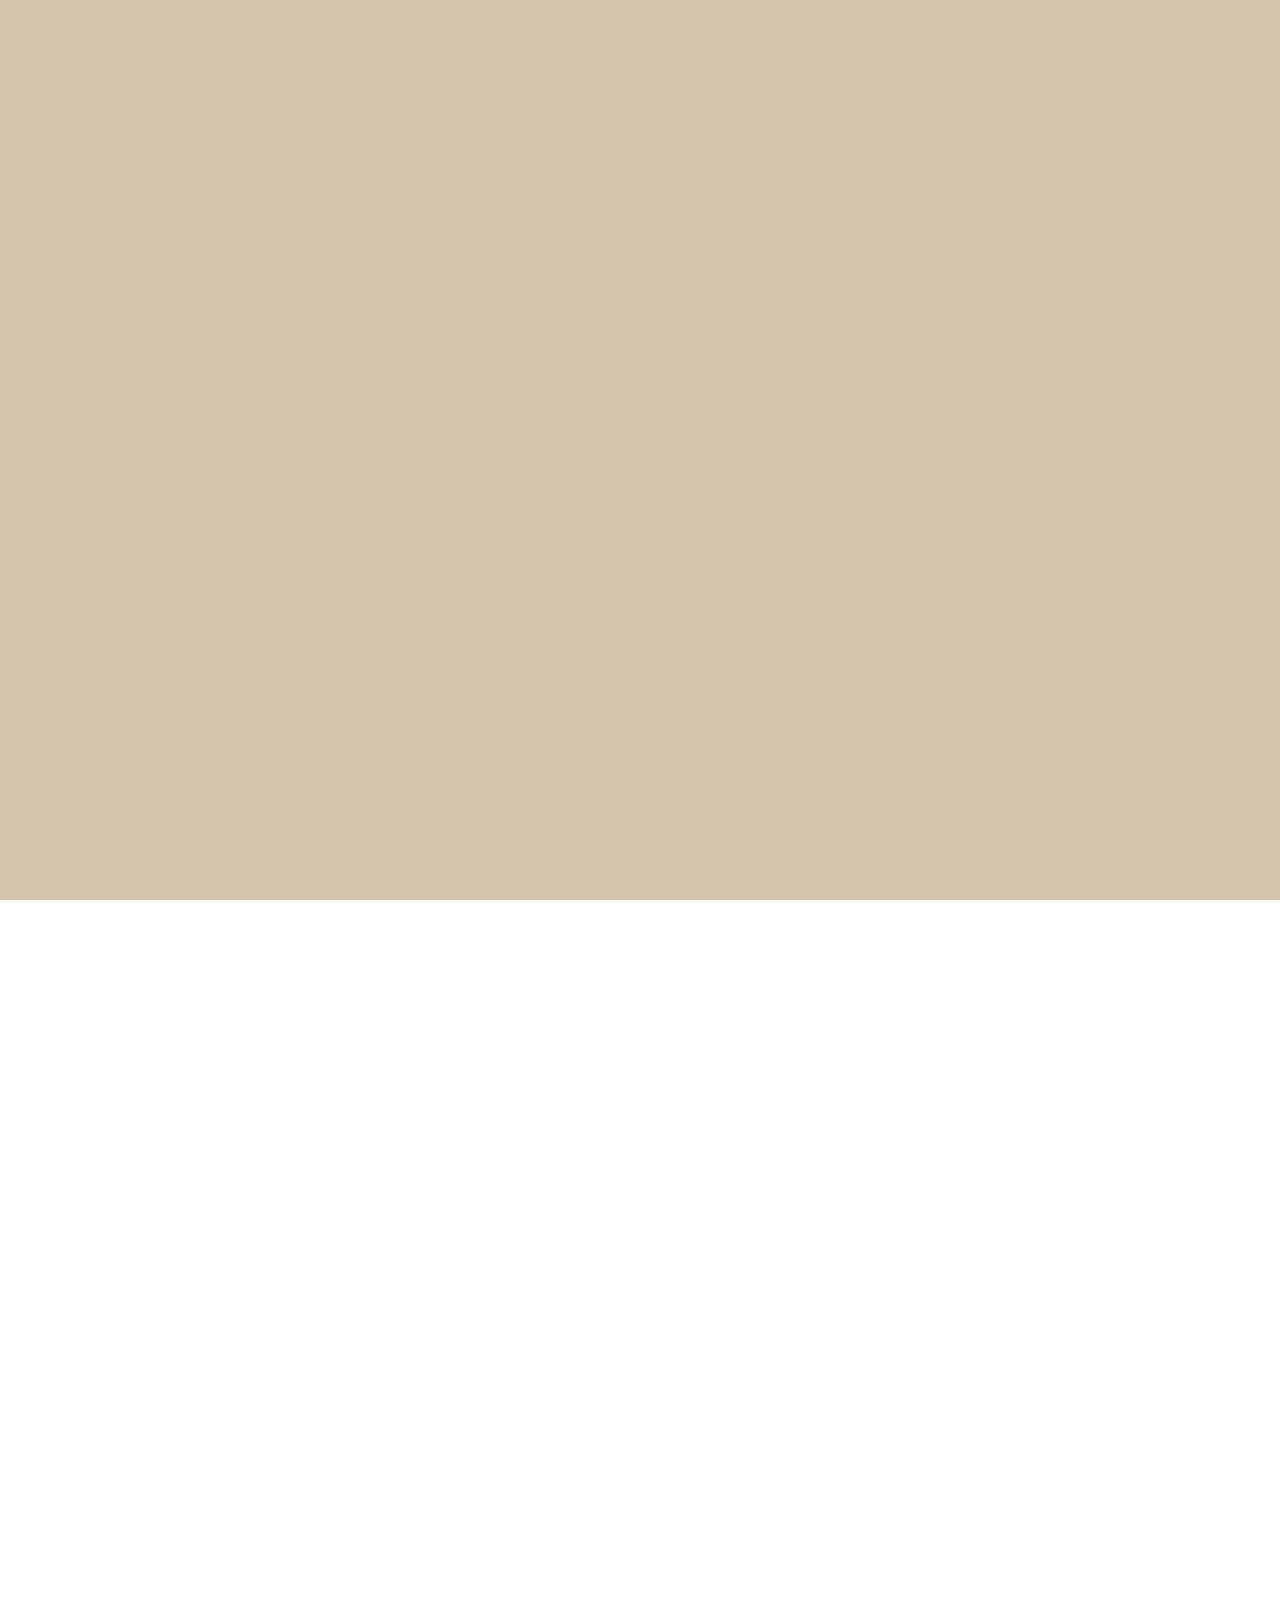
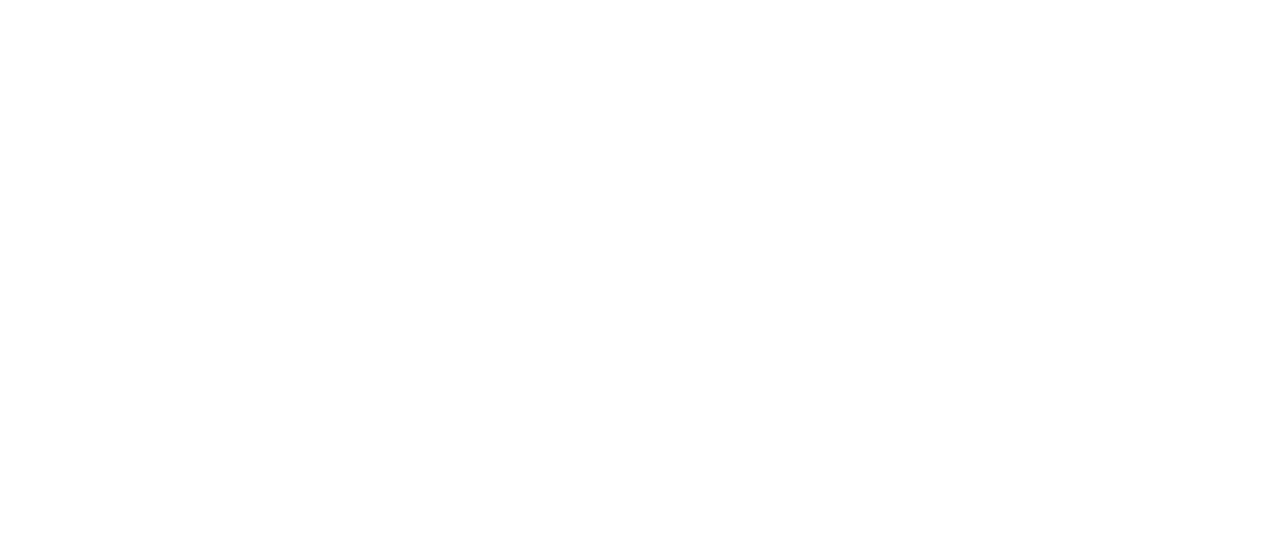
==== index.html @ 4a94f2ae "updated about section" ====
<!DOCTYPE html>
<html lang="en">
  <link rel="preconnect" href="https://fonts.googleapis.com" />
  <link rel="preconnect" href="https://fonts.gstatic.com" crossorigin />
  <link
    href="https://fonts.googleapis.com/css2?family=Open+Sans:wght@400;600&display=swap"
    rel="stylesheet"
  />
  <link rel="preconnect" href="https://fonts.gstatic.com" crossorigin />
  <link
    href="https://fonts.googleapis.com/css2?family=Satisfy&display=swap"
    rel="stylesheet"
  />
  <link rel="stylesheet" href="index.css" />

  <head>
    <meta charset="UTF-8" />
    <meta name="viewport" content="width=device-width, initial-scale=1.0" />
  </head>
  <body>
    <div class="img"></div>
    <div class="load-container">
      <div class="anim-bloc">
        <div class="images-container">
          <div class="img-flip flip-img2"></div>
          <div class="img-flip flip-img1"></div>
          <div class="flip f2"></div>
        </div>
        <!-- <div class="bloc-txt">
                <h2>Gaston</h2>
              </div> -->
      </div>
    </div>

    <div class="img"></div>

    <nav>
      <button
        type="button"
        class="icons"
        onclick="window.location.href='https://github.com/gastonirby';"
      >
        <ion-icon name="logo-github"> </ion-icon>
      </button>

      <button
        type="button"
        class="icons"
        onclick="window.location.href='https://www.linkedin.com/in/gastonirby/';"
      >
        <ion-icon name="logo-linkedin">
          <a href="https://www.linkedin.com/in/gastonirby/"></a>
        </ion-icon>
      </button>

      <button
        onclick="window.location.href='contact.html';"
        type="button"
        class="icons"
      >
        <ion-icon name="call"> </ion-icon>
      </button>

      <button
        onclick="window.location.href='contact.html';"
        type="button"
        class="icons"
      >
        <ion-icon name="mail">
          <a href=""></a>
        </ion-icon>
      </button>
    </nav>

    <div class="content">
      <header>
        <div class="name">
          <h1>Gaston</h1>
        </div>
      </header>

      <div class="main">
        <section class="aboutme">
          <div class="aboutTrigger"></div>
          <p>
            Hi, welcome to my page!
            <br>
            <br>
            I am a Software Engineer with a passion for beautiful, seemless designs. I bring life to websites by adding simple movement and intuitive layouts. 
            <br>
            <br>
            Let's work together!
          </p>
        </section>

        <section class="projects">

          <div class="website">
            <h3 class="trigger">Exceptional Vineyards</h3>
            <div class="webContent">
              <p class="text">
                An elegant example of adding animation to a page that intrigues a user in a way that encourages continued interaction.
              </p>
              <a
                class="img1"
                href="https://gastonirby.github.io/thewinery/"
              ></a>
            </div>
          </div>

          <div class="website">
            <h3>The Alps</h3>
            <div class="webContent">
              <a
                class="img2"
                href="https://gastonirby.github.io/Alps/"
              ></a>
              <p class="text">
                On the Alps site, I utilized software that creates intrigue.
              </p>
            </div>
          </div>

          <!-- <div class="website">
            <h3>Your Mother.</h3>
            <div class="webContent">
              <p class="text">
                Exceptional Vineyards is an example of different ways GreenSock
                animations can be utilized. This is going to say a lot more but currently blah blah
              </p>
              <a
                class="img1"
                href="https://gastonirby.github.io/thewinery/"
              ></a>
            </div>
          </div> -->
        </section>
      </div>

      <script
        type="module"
        src="https://unpkg.com/ionicons@5.5.2/dist/ionicons/ionicons.esm.js"
      ></script>
      <script
        nomodule
        src="https://unpkg.com/ionicons@5.5.2/dist/ionicons/ionicons.js"
      ></script>
    </div>
  </body>

  <script src="https://cdnjs.cloudflare.com/ajax/libs/gsap/3.11.4/gsap.min.js"></script>
  <script src="https://cdnjs.cloudflare.com/ajax/libs/gsap/3.11.4/ScrollTrigger.min.js"></script>
  <script src="app.js"></script>
</html>
---- index.css ----
html, body, div, span, applet, object, iframe,
h1, h2, h3, h4, h5, h6, p, blockquote, pre,
a, abbr, acronym, address, big, cite, code,
del, dfn, em, img, ins, kbd, q, s, samp,
small, strike, strong, sub, sup, tt, var,
b, u, i, center,
dl, dt, dd, ol, ul, li,
fieldset, form, label, legend,
table, caption, tbody, tfoot, thead, tr, th, td,
article, aside, canvas, details, embed, 
figure, figcaption, footer, header, hgroup, 
menu, nav, output, ruby, section, summary,
time, mark, audio, video {
	margin: 0;
	padding: 0;
	font-size: 100%;
	font: inherit;
	vertical-align: baseline;
}
/* HTML5 display-role reset for older browsers */
article, aside, details, figcaption, figure, 
footer, header, hgroup, menu, nav, section {
	display: block;
}
a{
	text-decoration:none;
	font-family: 'Open Sans', sans-serif;
	color:#4f4f4f;}
ol, ul {
	list-style: none;
}
blockquote, q {
	quotes: none;
}
blockquote:before, blockquote:after,
q:before, q:after {
	content: '';
	content: none;
}
table {
	border-spacing: 0;
}
html{
    font-size:62.5%;
}
body { 
    font-size:1.6rem;
    line-height:1.5;
    font-family: 'Open Sans', sans-serif;
	display: flex;
	flex-direction: column;
	overscroll-behavior: none;

/* 	
	background-size: cover;
	background-repeat: no-repeat;
	background-attachment: fixed;
	background-position:top; */
}

.img {    
	background-image: url(assets/Images/Flower.jpg);
	background-position: top;
	background-repeat: no-repeat;
	background-size: cover;
	position: fixed;
	height: 100vh;
	width: 100vw;
  }

  .content {
	position: absolute;
	left: 50%; 
	margin-top: 5rem;
	transform: translateX(-50%);
	width: 95%;
  }

*{
    box-sizing: border-box;
    padding: 0;
    margin: 0;
    max-width:100%;
  /*put a border around everything to see where it stops and starts*/
    /* border:1px solid grey; */
}

/*main content*/

header {
	display: flex;
	flex-direction: column;
	align-items: center;
}

.name {
	margin-top: 15%;
	margin-bottom: 10%;
	padding: 2% 4%;
	border-radius:5px;
	background-color:rgb(213,197,174, .3);
}

h1, h2, h3 {
	letter-spacing: 3px;
	text-transform: uppercase;
	color:whitesmoke;
	border-radius: 2px;
}

h1 {
	font-size: 120px;
}

h2 {
	font-size: 4rem;
	background-color:rgb(213,197,174, .3);
	padding:0% 2%;
	border-bottom: 2px solid whitesmoke;
}

h3 {
	padding: 2% 0 0;
	font-size: 3rem;
	border-bottom: 2px solid whitesmoke;
	text-align: center;
}

p {
	text-align: center;
    color: #fff;
	border-radius:3px;
}

nav {
	z-index: 1;
	display: flex;
	align-self: flex-start;
	width: 40%;
	margin: 1%;
	margin-left: 70%;
	position: fixed;
}

.icons {
	display: flex;
	padding: 2%;
	background: none;
	font-size: 6rem;
	border: none;
	color: white;
	cursor: pointer;
}

.icons:hover {
	background-color:rgba(255, 255, 255, 0.38);
	color:rgba(213,197,174, .6);
	border-radius: 100px;
}

.main {
	z-index: 0;
}

.aboutme {
	font-size: 1.5rem;
	width:60%;
	padding: 5%;
	margin:auto;
	margin-bottom: 20%;
	background-color: rgb(213,197,174,.3);
	visibility: hidden;
}

.projects {
	display: flex;
	align-items: center;
	flex-direction: column;
	margin: auto;
	margin-bottom: 30%;
	/* justify-content: center; */
	width: 80%;
	
}

.website {
	display: flex;
	flex-direction: column;
	justify-content: center;
	align-items: center;
	margin-top: 5%;
	width: 80%;
	background-color: rgb(213,197,174,.4);
}

.webContent {
	display: flex;
	flex-direction: row;
	align-items: center;
	width: 100%;

	/* background-color: yellow; */
}

.img1, .img2, .img3 {
	background-size: cover;
	background-size: contain;
	background-repeat: no-repeat;
	width: 50%;
	height: 26vh;

	align-items: center;
	justify-content: center;
	margin: 3%;

	/* background-color: red; */
}

.text {
	width: 45%;
	margin: 2%;
	/* background-color: blue; */
}

.img1 {
	background-image: url(assets/Images/TheWinery.jpg);
}
.img2 {
	background-image: url(assets/Images/TheAlps.jpg);
}
.img3 {
	background-image: url(assets/Images/Flower.jpg);
}


/* image flip */

*,
::before,
::after {
  box-sizing: border-box;
  margin: 0;
  padding: 0;
}

body {
  font-family: Arial, Helvetica, sans-serif;
  height: 100vh;
}
.load-container {
  position: absolute;
  z-index: 100;
  width: 100%;
  height: 100%;
  background-color:rgb(213,197,174, 1);
  pointer-events: none;
  display: flex;
}

.anim-bloc {
  position: absolute;
  top: 50%;
  left: 50%;
  transform: translate(-50%, -50%);
  width: 900px;
  height: 400px;
  z-index: 100;
}
/* .bloc-txt {
  background: white;
  background-color:rgb(213,197,174, 0.9);
  position: absolute;
  bottom: -50px;
  left: -50px;
  height: 0;
  z-index: 175;
  overflow: hidden;
}

.bloc-txt h2 {
  padding: 10px 30px;
  text-transform: uppercase;
  transform: translateY(100px);

  font-size: 6rem;
  font-family: 'Satisfy', cursive;
  color:rgb(213,197,174);
  letter-spacing: 3px;
} */

.images-container {
  width: 100%;
  height: 0px;
  position: absolute;
  bottom: 0px;
  z-index: 150;
  overflow: hidden;
}

.img-flip {
  width: 100%;
  height: 100%;
  background-size: cover;
  background-repeat: repeat;
  background-position: center;
  position: absolute;
}

.flip-img1 {
	background-image: url(assets/Images/Cliffs.jpg);
}
.flip-img2 {
	background-image: url(assets/Images/PortAngeles.jpg);
}

.flip {
  width: 100%;
  height: 100%;
  transform: translateY(100%);
  position: absolute;
}

.f2 {
	background-color:rgb(213,197,174, 1);
}

@media(max-width:1500px){
	.img1, .img2, .img3 {
		height: 22vh;
	}
}

@media(max-width:1100px){

	nav {
		justify-content: flex-end;
		width: 100%;
		margin: 0% 1%;
		padding: 3%;
	}

	.name {
		margin: 25% 0;
	}

	h1 {
		font-size: 9rem;
	}



	.aboutme {
		font-size: 1.8rem;
		width: 80%;
		margin-bottom: 20%;
		background-color:rgb(213,197,174, .3);
	}

	.img1, .img2, .img3 {
		height: 18vh;
	}

	.text {
		font-size: 1.5rem ;
	}

	.anim-bloc {
		width: 90%;
		height: 10vh;
		top: 75%;
	}
}

@media(max-width:800px){

	nav {
		margin: 0 6%;
		padding: 3%;
		margin-left: auto;
	}

	.icons {
		justify-content: space-around;
		font-size: 6rem;
	}

	.name {
		margin-top: 30%;
	}

	h1 {
		font-size: 80px;
	}
	
	h3 {
		margin: 5%;
		padding: 3%;
	}

	.webContent {
		justify-content: center;
		flex-direction: column;
	}

	.img1, .img2, .img3 {
		height: 28vh;
		width: 100%;
		order: 1;
	}

	.text {
		width: 80%;
		order: 2;
	}

	h3 {
		padding: 2%;
		letter-spacing: 2px;
	}
}

@media(max-width:700px){

	.website {
		width: 100%;
	}

	.img1, .img2, .img3 {
		/* height: 30.3vh; */
		/* height: 30.3vh; */
		/* background-color: yellow; */
	}

	.text {
		width: 90%;
		font-size: 1.5rem ;
		order: 2;
	}
}

@media(max-width:500px){

	nav {
		justify-content: space-around;
		width: 100%;
		margin: 0 6%;
		padding: 3%;
		margin-left: auto;
		background-color:rgb(213,197,174, .5);
	}

	.icons {
		justify-content: space-around;
	}

	h1 {
		font-size: 70px;
	}
	
	h3 {
		margin: 5%;
		padding: 3%;
	}

	.name {
		margin-top: 40%;
	}

	.aboutme {
		font-size: 1.5rem;
		width: 80%;
		margin-bottom: 20%;
		background-color:rgb(213,197,174, .7);
	}

	.website {
		width: 100%;
	}

	.webContent {
		justify-content: center;
		flex-direction: column;
		align-items: center;
	}

	.img1, .img2, .img3 {
		height: 21.6vh;
		order: 1;
	}

	.text {
		width: 100%;
		font-size: 1.5rem ;
		order: 2;
	}

	h3 {
		font-size: 1.5rem;
		padding: 2%;
		letter-spacing: 1px;
	}

	.load-container {
		display: none;
	}

} 

@media(max-width:400px){

	header {
		width: auto;
		text-align: center;
	}
	nav {
		justify-content: space-around;
		width: 100%;
		margin: 0 6%;
		padding: 3%;
		margin-left: auto;
		background-color:rgb(213,197,174, .5);
	}

	.icons {
		justify-content: space-around;
		font-size: 5rem;
	}

	h1 {
		font-size: 50px;
	}
	
	h3 {
		margin: 5%;
		padding: 3%;
	}

	.name {
		margin-top: 40%;
	}

	.aboutme {
		font-size: 1.5rem;
		width: 80%;
		background-color:rgb(213,197,174, .7);
	}

	.img1, .img2, .img3 {
		height: 21vh;
		width: 100%;
	}
}
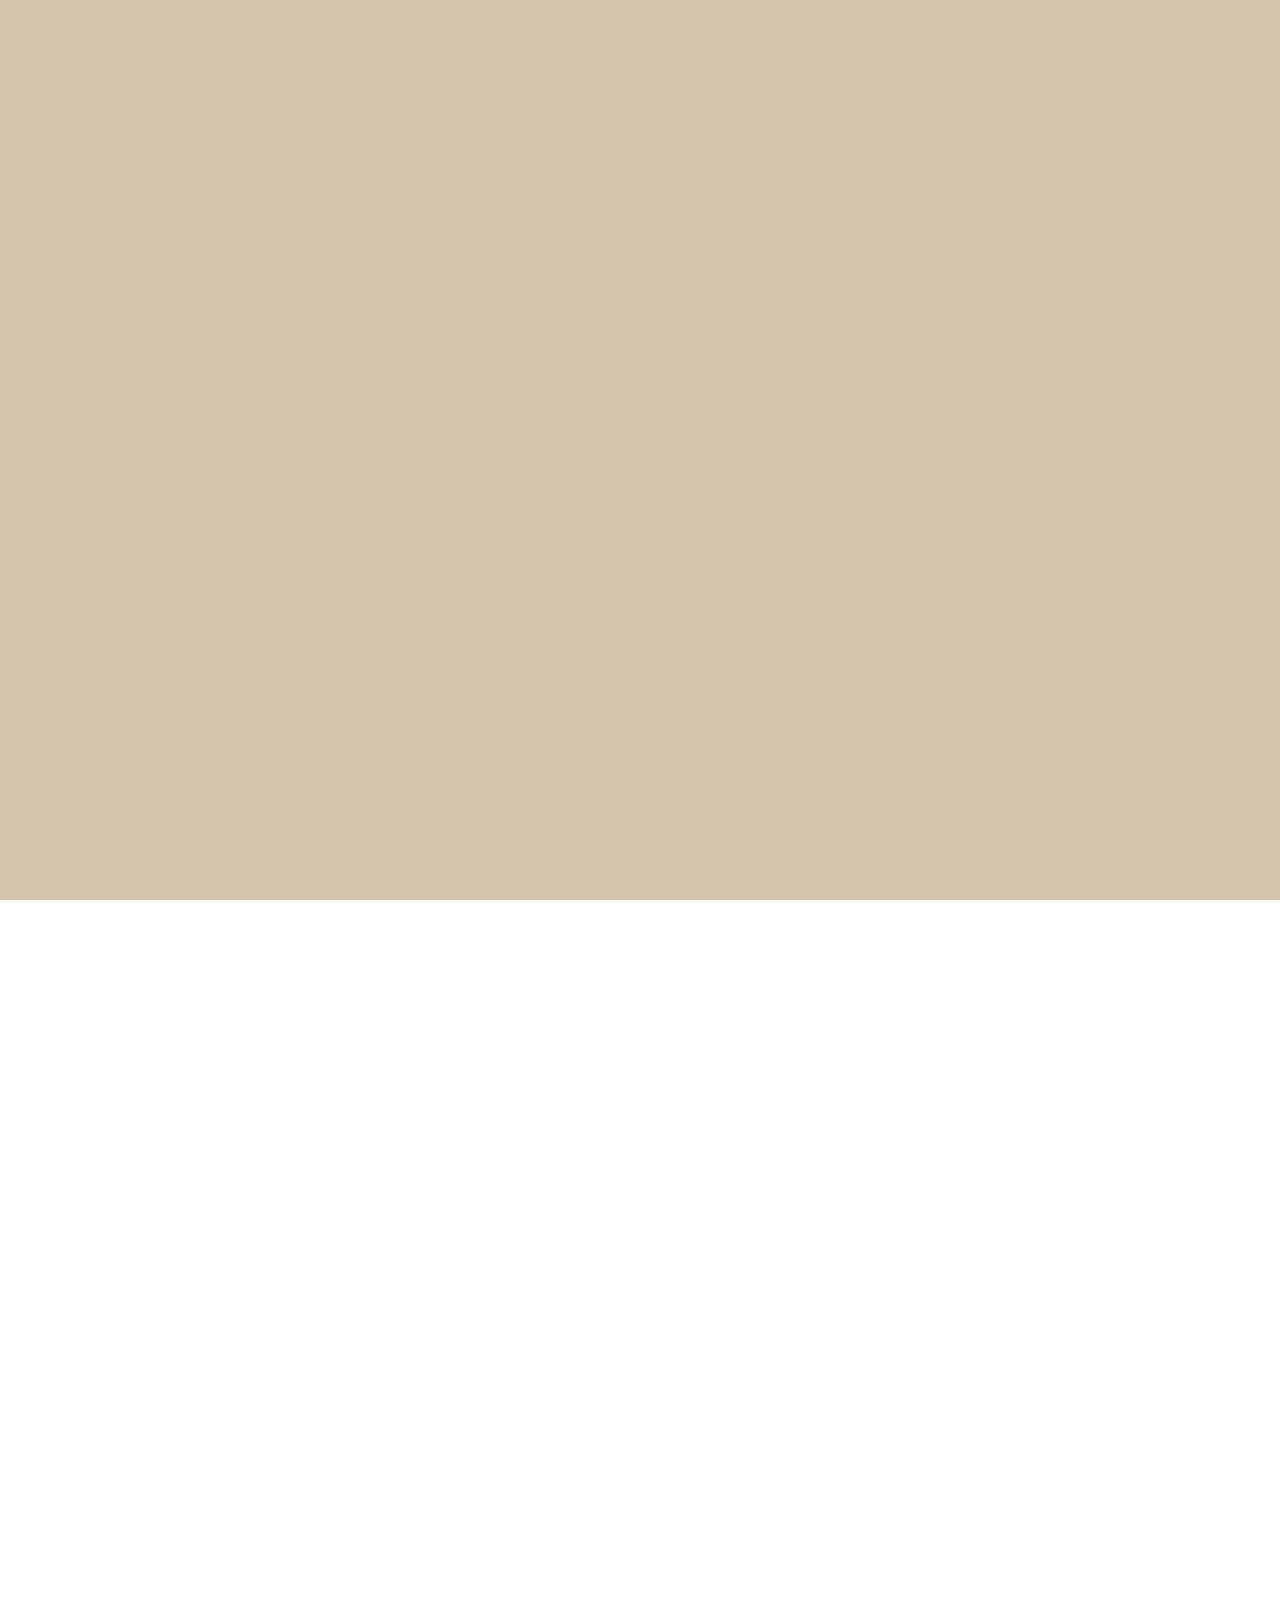
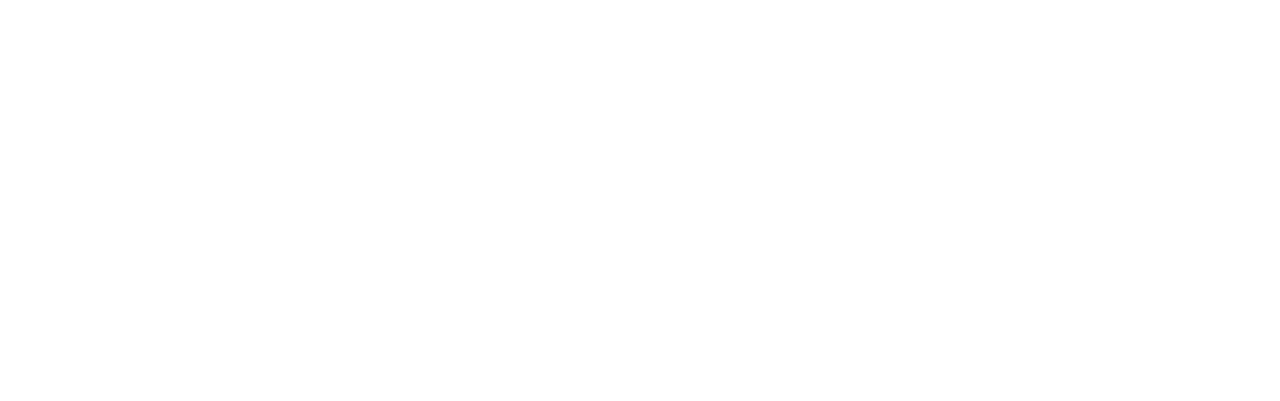
==== commit d7a28faf: "changes to about" ====
--- a/index.html
+++ b/index.html
@@ -82,15 +82,16 @@
       <div class="main">
         <section class="aboutme">
           <div class="aboutTrigger"></div>
-          <p>
-            Hi, welcome to my page!
+          <h4>Welcome to my page!</h4>
+          <p class="aboutText">
             <br>
             <br>
-            I am a Software Engineer with a passion for beautiful, seemless designs. I bring life to websites by adding simple movement and intuitive layouts. 
+            I am a Software Developer with a passion for beautiful, seemless designs. I bring life to websites by adding simple movement and intuitive layouts. 
             <br>
             <br>
-            Let's work together!
+            I also love capturing beautiful moments through photography. The photos on the site are my own, I've incorporated them for a personal touch.
           </p>
+          <h4>Let's work together!</h4>
         </section>
 
         <section class="projects">
--- a/index.css
+++ b/index.css
@@ -101,11 +101,12 @@
 	background-color:rgb(213,197,174, .3);
 }
 
-h1, h2, h3 {
+h1, h2, h3, h4 {
 	letter-spacing: 3px;
 	text-transform: uppercase;
 	color:whitesmoke;
 	border-radius: 2px;
+	text-align: center;
 }
 
 h1 {
@@ -167,9 +168,14 @@
 	width:60%;
 	padding: 5%;
 	margin:auto;
-	margin-bottom: 20%;
+	/* margin-bottom: 20%; */
 	background-color: rgb(213,197,174,.3);
 	visibility: hidden;
+}
+
+.aboutText {
+	padding: 3%;
+	padding-top: 0;
 }
 
 .projects {
@@ -178,7 +184,6 @@
 	flex-direction: column;
 	margin: auto;
 	margin-bottom: 30%;
-	/* justify-content: center; */
 	width: 80%;
 	
 }
@@ -212,14 +217,11 @@
 	align-items: center;
 	justify-content: center;
 	margin: 3%;
-
-	/* background-color: red; */
 }
 
 .text {
 	width: 45%;
 	margin: 2%;
-	/* background-color: blue; */
 }
 
 .img1 {
@@ -353,7 +355,6 @@
 		font-size: 1.8rem;
 		width: 80%;
 		margin-bottom: 20%;
-		background-color:rgb(213,197,174, .3);
 	}
 
 	.img1, .img2, .img3 {
@@ -411,6 +412,7 @@
 	.text {
 		width: 80%;
 		order: 2;
+		padding-bottom: 10%;
 	}
 
 	h3 {
@@ -423,12 +425,6 @@
 
 	.website {
 		width: 100%;
-	}
-
-	.img1, .img2, .img3 {
-		/* height: 30.3vh; */
-		/* height: 30.3vh; */
-		/* background-color: yellow; */
 	}
 
 	.text {
@@ -446,7 +442,7 @@
 		margin: 0 6%;
 		padding: 3%;
 		margin-left: auto;
-		background-color:rgb(213,197,174, .5);
+		background-color:rgb(213,197,174, .7);
 	}
 
 	.icons {
@@ -464,6 +460,7 @@
 
 	.name {
 		margin-top: 40%;
+		background-color:rgb(213,197,174, .7);
 	}
 
 	.aboutme {
@@ -475,6 +472,7 @@
 
 	.website {
 		width: 100%;
+		background-color:rgb(213,197,174, .7);
 	}
 
 	.webContent {
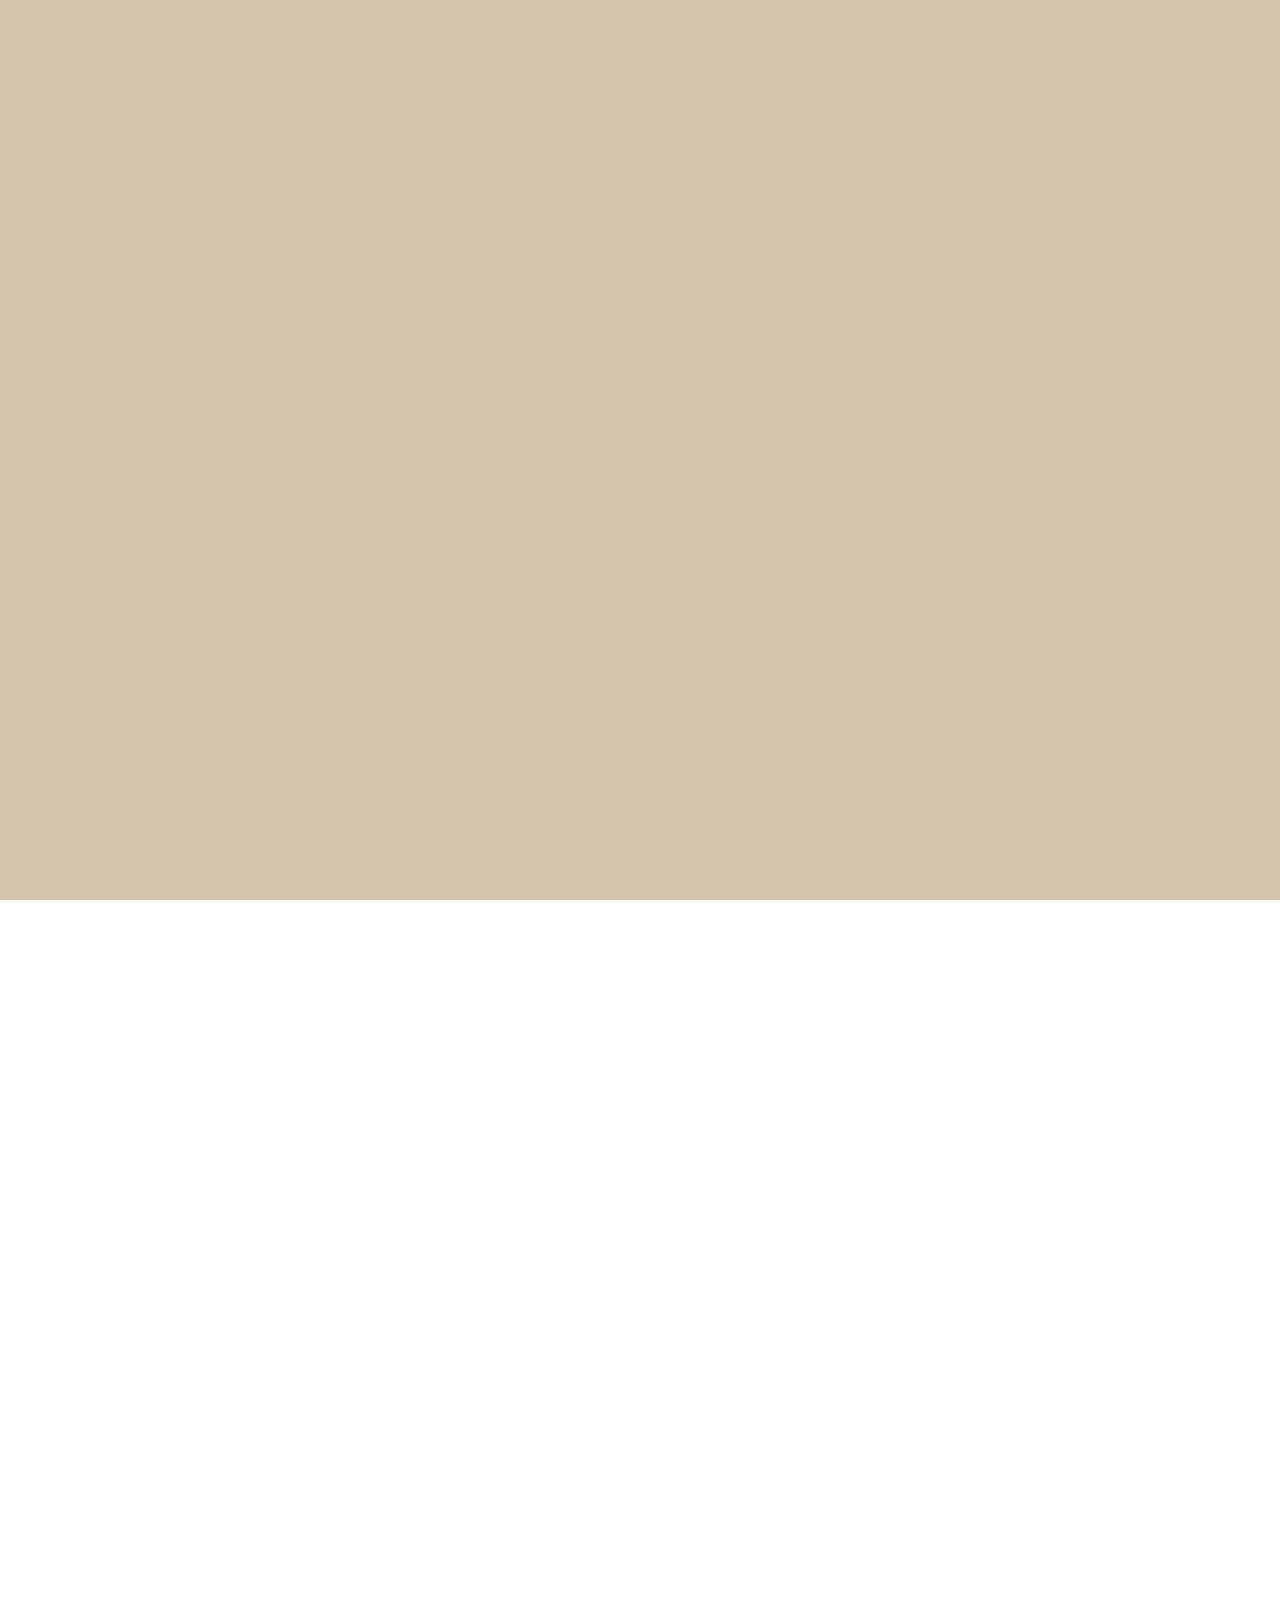
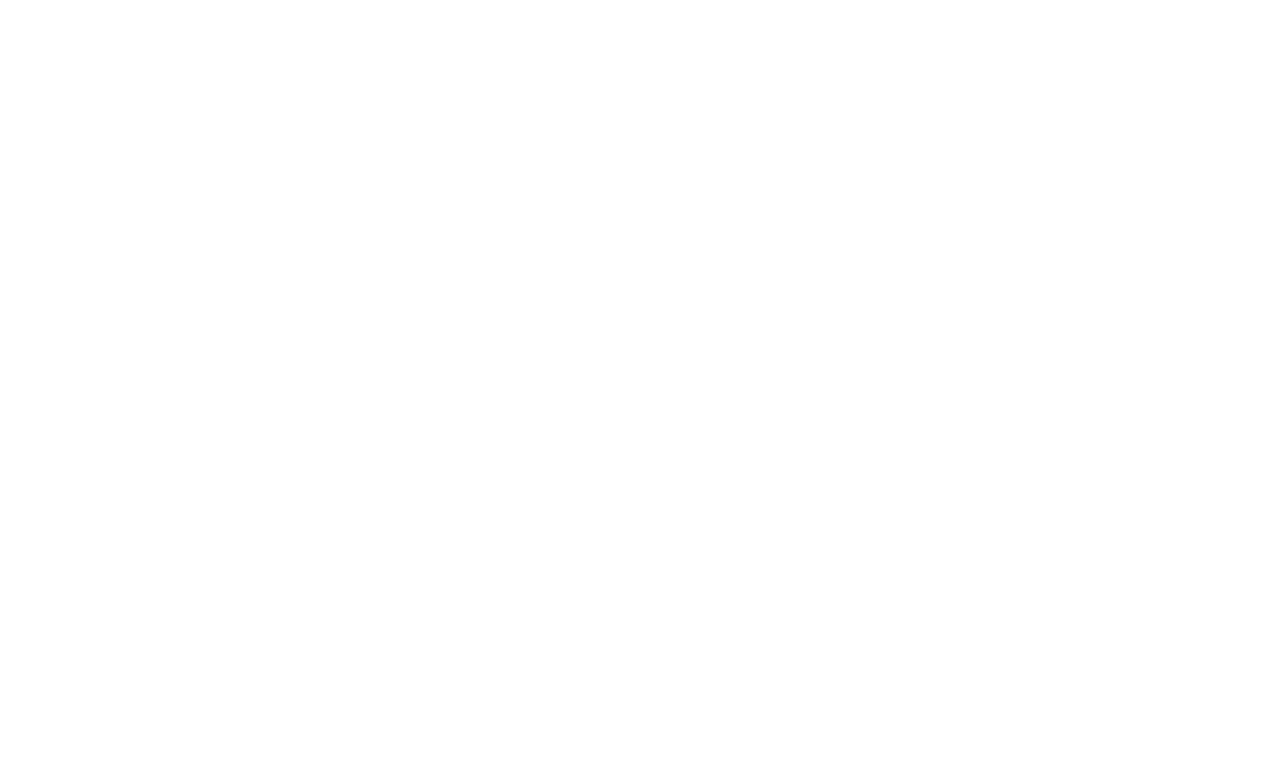
==== commit edeb0a78: "added wilson project photo" ====
--- a/index.html
+++ b/index.html
@@ -86,7 +86,7 @@
           <p class="aboutText">
             <br>
             <br>
-            I am a Software Developer with a passion for beautiful, seemless designs. I bring life to websites by adding simple movement and intuitive layouts. 
+            I am a Developer with a passion for beautiful, seemless designs. I bring life to websites by adding simple movements and intuitive layouts through quality code.
             <br>
             <br>
             I also love capturing beautiful moments through photography. The photos on the site are my own, I've incorporated them for a personal touch.
@@ -97,10 +97,29 @@
         <section class="projects">
 
           <div class="website">
+            <h3>Wilson</h3>
+            <div class="webContent">
+              <a
+                class="img3"
+                href="https://wilsonlandscapeandlawnservices.com/"
+              ></a>
+              <p class="text">
+                The Alps website is a simple concept, have the header fall behind the mountains, like a sunset. 
+                <br> 
+                <br>
+                I utilized Adobe Creative Suite, HTML, JavaScript, CSS, and Greensock in order to create this beautiful, dynamic site.
+              </p>
+            </div>
+          </div>
+
+          <div class="website">
             <h3 class="trigger">Exceptional Vineyards</h3>
             <div class="webContent">
               <p class="text">
-                An elegant example of adding animation to a page that intrigues a user in a way that encourages continued interaction.
+                An elegant example of adding movement to a site that intrigues a user in a way that encourages continued interaction.
+                <br>
+                <br>
+                Adobe Creative Suite, HTML, JavaScript, CSS, and Greensock collaborate seamlessly to create a user experience that emanates high quality.
               </p>
               <a
                 class="img1"
@@ -117,24 +136,14 @@
                 href="https://gastonirby.github.io/Alps/"
               ></a>
               <p class="text">
-                On the Alps site, I utilized software that creates intrigue.
+                The Alps website is a simple concept, have the header fall behind the mountains, like a sunset. 
+                <br> 
+                <br>
+                I utilized Adobe Creative Suite, HTML, JavaScript, CSS, and Greensock in order to create this beautiful, dynamic site.
               </p>
             </div>
           </div>
 
-          <!-- <div class="website">
-            <h3>Your Mother.</h3>
-            <div class="webContent">
-              <p class="text">
-                Exceptional Vineyards is an example of different ways GreenSock
-                animations can be utilized. This is going to say a lot more but currently blah blah
-              </p>
-              <a
-                class="img1"
-                href="https://gastonirby.github.io/thewinery/"
-              ></a>
-            </div>
-          </div> -->
         </section>
       </div>
 
--- a/index.css
+++ b/index.css
@@ -231,7 +231,7 @@
 	background-image: url(assets/Images/TheAlps.jpg);
 }
 .img3 {
-	background-image: url(assets/Images/Flower.jpg);
+	background-image: url(assets/Images/Wilson.png);
 }
 
 
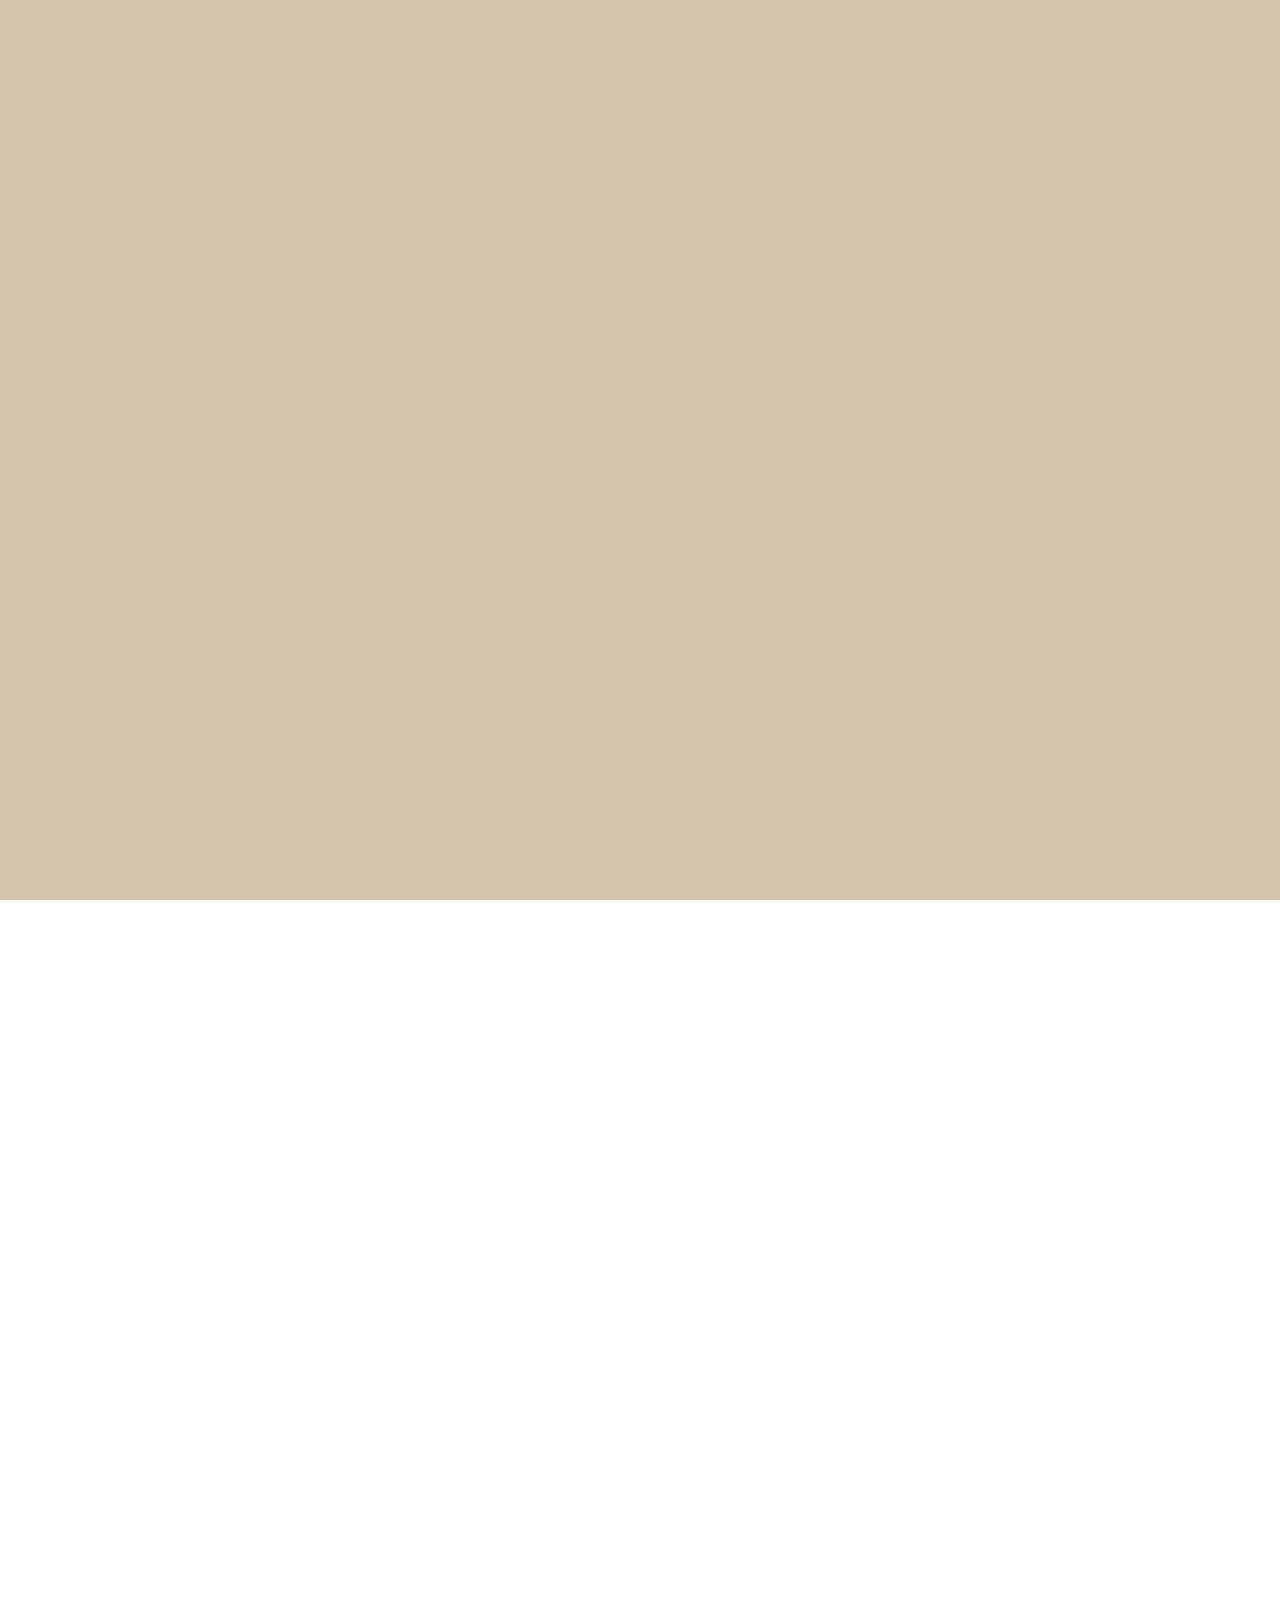
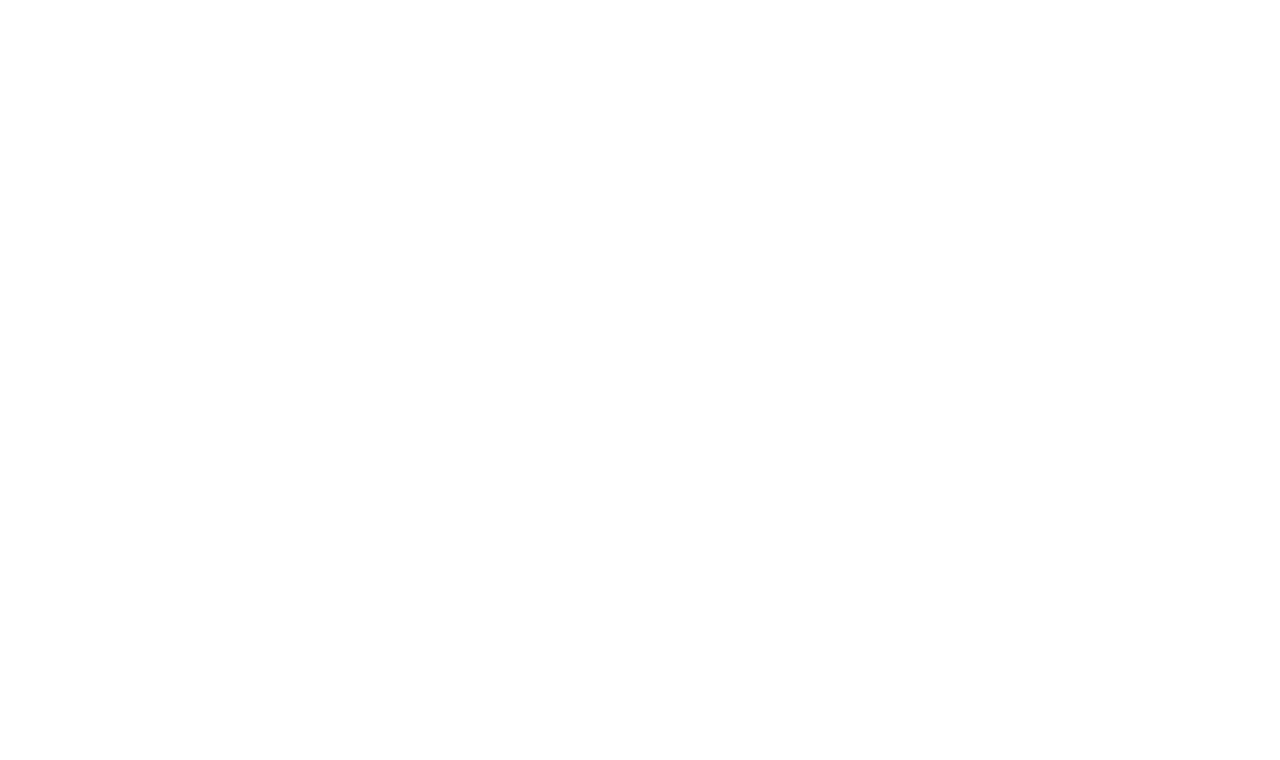
==== commit e4855c4a: "added a link to header of projects" ====
--- a/index.html
+++ b/index.html
@@ -84,42 +84,62 @@
           <div class="aboutTrigger"></div>
           <h4>Welcome to my page!</h4>
           <p class="aboutText">
-            <br>
-            <br>
-            I am a Developer with a passion for beautiful, seemless designs. I bring life to websites by adding simple movements and intuitive layouts through quality code.
-            <br>
-            <br>
-            I also love capturing beautiful moments through photography. The photos on the site are my own, I've incorporated them for a personal touch.
+            <br />
+            <br />
+            I am a Developer with a passion for beautiful, seemless designs. I
+            bring life to websites by adding simple movements and intuitive
+            layouts through quality code.
+            <br />
+            <br />
+            I also love capturing beautiful moments through photography. The
+            photos on the site are my own, I've incorporated them for a personal
+            touch.
           </p>
           <h4>Let's work together!</h4>
         </section>
 
         <section class="projects">
-
           <div class="website">
-            <h3>Wilson</h3>
+            <h3 class="trigger">
+              <a
+                class="projectTag"
+                href="https://wilsonlandscapeandlawnservices.com/"
+                >Wilson</a
+              >
+            </h3>
             <div class="webContent">
               <a
                 class="img3"
                 href="https://wilsonlandscapeandlawnservices.com/"
               ></a>
               <p class="text">
-                The Alps website is a simple concept, have the header fall behind the mountains, like a sunset. 
-                <br> 
-                <br>
-                I utilized Adobe Creative Suite, HTML, JavaScript, CSS, and Greensock in order to create this beautiful, dynamic site.
+                The Alps website is a simple concept, have the header fall
+                behind the mountains, like a sunset.
+                <br />
+                <br />
+                I utilized Adobe Creative Suite, HTML, JavaScript, CSS, and
+                Greensock in order to create this beautiful, dynamic site.
               </p>
             </div>
           </div>
 
           <div class="website">
-            <h3 class="trigger">Exceptional Vineyards</h3>
+            <h3>
+              <a
+                class="projectTag"
+                href="https://wilsonlandscapeandlawnservices.com/"
+                >Exceptional Vineyards</a
+              >
+            </h3>
             <div class="webContent">
               <p class="text">
-                An elegant example of adding movement to a site that intrigues a user in a way that encourages continued interaction.
-                <br>
-                <br>
-                Adobe Creative Suite, HTML, JavaScript, CSS, and Greensock collaborate seamlessly to create a user experience that emanates high quality.
+                An elegant example of adding movement to a site that intrigues a
+                user in a way that encourages continued interaction.
+                <br />
+                <br />
+                Adobe Creative Suite, HTML, JavaScript, CSS, and Greensock
+                collaborate seamlessly to create a user experience that emanates
+                high quality.
               </p>
               <a
                 class="img1"
@@ -129,21 +149,25 @@
           </div>
 
           <div class="website">
-            <h3>The Alps</h3>
+            <h3>
+              <a
+                class="projectTag"
+                href="https://wilsonlandscapeandlawnservices.com/"
+                >The Alps</a
+              >
+            </h3>
             <div class="webContent">
-              <a
-                class="img2"
-                href="https://gastonirby.github.io/Alps/"
-              ></a>
+              <a class="img2" href="https://gastonirby.github.io/Alps/"></a>
               <p class="text">
-                The Alps website is a simple concept, have the header fall behind the mountains, like a sunset. 
-                <br> 
-                <br>
-                I utilized Adobe Creative Suite, HTML, JavaScript, CSS, and Greensock in order to create this beautiful, dynamic site.
+                The Alps website is a simple concept, have the header fall
+                behind the mountains, like a sunset.
+                <br />
+                <br />
+                I utilized Adobe Creative Suite, HTML, JavaScript, CSS, and
+                Greensock in order to create this beautiful, dynamic site.
               </p>
             </div>
           </div>
-
         </section>
       </div>
 
--- a/index.css
+++ b/index.css
@@ -1,239 +1,328 @@
-html, body, div, span, applet, object, iframe,
-h1, h2, h3, h4, h5, h6, p, blockquote, pre,
-a, abbr, acronym, address, big, cite, code,
-del, dfn, em, img, ins, kbd, q, s, samp,
-small, strike, strong, sub, sup, tt, var,
-b, u, i, center,
-dl, dt, dd, ol, ul, li,
-fieldset, form, label, legend,
-table, caption, tbody, tfoot, thead, tr, th, td,
-article, aside, canvas, details, embed, 
-figure, figcaption, footer, header, hgroup, 
-menu, nav, output, ruby, section, summary,
-time, mark, audio, video {
-	margin: 0;
-	padding: 0;
-	font-size: 100%;
-	font: inherit;
-	vertical-align: baseline;
+html,
+body,
+div,
+span,
+applet,
+object,
+iframe,
+h1,
+h2,
+h3,
+h4,
+h5,
+h6,
+p,
+blockquote,
+pre,
+a,
+abbr,
+acronym,
+address,
+big,
+cite,
+code,
+del,
+dfn,
+em,
+img,
+ins,
+kbd,
+q,
+s,
+samp,
+small,
+strike,
+strong,
+sub,
+sup,
+tt,
+var,
+b,
+u,
+i,
+center,
+dl,
+dt,
+dd,
+ol,
+ul,
+li,
+fieldset,
+form,
+label,
+legend,
+table,
+caption,
+tbody,
+tfoot,
+thead,
+tr,
+th,
+td,
+article,
+aside,
+canvas,
+details,
+embed,
+figure,
+figcaption,
+footer,
+header,
+hgroup,
+menu,
+nav,
+output,
+ruby,
+section,
+summary,
+time,
+mark,
+audio,
+video {
+  margin: 0;
+  padding: 0;
+  font-size: 100%;
+  font: inherit;
+  vertical-align: baseline;
 }
 /* HTML5 display-role reset for older browsers */
-article, aside, details, figcaption, figure, 
-footer, header, hgroup, menu, nav, section {
-	display: block;
-}
-a{
-	text-decoration:none;
-	font-family: 'Open Sans', sans-serif;
-	color:#4f4f4f;}
-ol, ul {
-	list-style: none;
-}
-blockquote, q {
-	quotes: none;
-}
-blockquote:before, blockquote:after,
-q:before, q:after {
-	content: '';
-	content: none;
+article,
+aside,
+details,
+figcaption,
+figure,
+footer,
+header,
+hgroup,
+menu,
+nav,
+section {
+  display: block;
+}
+a {
+  text-decoration: none;
+  font-family: 'Open Sans', sans-serif;
+  color: #4f4f4f;
+}
+ol,
+ul {
+  list-style: none;
+}
+blockquote,
+q {
+  quotes: none;
+}
+blockquote:before,
+blockquote:after,
+q:before,
+q:after {
+  content: '';
+  content: none;
 }
 table {
-	border-spacing: 0;
-}
-html{
-    font-size:62.5%;
-}
-body { 
-    font-size:1.6rem;
-    line-height:1.5;
-    font-family: 'Open Sans', sans-serif;
-	display: flex;
-	flex-direction: column;
-	overscroll-behavior: none;
-
-/* 	
+  border-spacing: 0;
+}
+html {
+  font-size: 62.5%;
+}
+body {
+  font-size: 1.6rem;
+  line-height: 1.5;
+  font-family: 'Open Sans', sans-serif;
+  display: flex;
+  flex-direction: column;
+  overscroll-behavior: none;
+
+  /* 	
 	background-size: cover;
 	background-repeat: no-repeat;
 	background-attachment: fixed;
 	background-position:top; */
 }
 
-.img {    
-	background-image: url(assets/Images/Flower.jpg);
-	background-position: top;
-	background-repeat: no-repeat;
-	background-size: cover;
-	position: fixed;
-	height: 100vh;
-	width: 100vw;
-  }
-
-  .content {
-	position: absolute;
-	left: 50%; 
-	margin-top: 5rem;
-	transform: translateX(-50%);
-	width: 95%;
-  }
-
-*{
-    box-sizing: border-box;
-    padding: 0;
-    margin: 0;
-    max-width:100%;
+.img {
+  background-image: url(assets/Images/Flower.jpg);
+  background-position: top;
+  background-repeat: no-repeat;
+  background-size: cover;
+  position: fixed;
+  height: 100vh;
+  width: 100vw;
+}
+
+.content {
+  position: absolute;
+  left: 50%;
+  margin-top: 5rem;
+  transform: translateX(-50%);
+  width: 95%;
+}
+
+* {
+  box-sizing: border-box;
+  padding: 0;
+  margin: 0;
+  max-width: 100%;
   /*put a border around everything to see where it stops and starts*/
-    /* border:1px solid grey; */
+  /* border:1px solid grey; */
 }
 
 /*main content*/
 
 header {
-	display: flex;
-	flex-direction: column;
-	align-items: center;
+  display: flex;
+  flex-direction: column;
+  align-items: center;
 }
 
 .name {
-	margin-top: 15%;
-	margin-bottom: 10%;
-	padding: 2% 4%;
-	border-radius:5px;
-	background-color:rgb(213,197,174, .3);
-}
-
-h1, h2, h3, h4 {
-	letter-spacing: 3px;
-	text-transform: uppercase;
-	color:whitesmoke;
-	border-radius: 2px;
-	text-align: center;
+  margin-top: 15%;
+  margin-bottom: 10%;
+  padding: 2% 4%;
+  border-radius: 5px;
+  background-color: rgb(213, 197, 174, 0.3);
+}
+
+h1,
+h2,
+h3,
+h4 {
+  letter-spacing: 3px;
+  text-transform: uppercase;
+  color: whitesmoke;
+  border-radius: 2px;
+  text-align: center;
 }
 
 h1 {
-	font-size: 120px;
+  font-size: 120px;
 }
 
 h2 {
-	font-size: 4rem;
-	background-color:rgb(213,197,174, .3);
-	padding:0% 2%;
-	border-bottom: 2px solid whitesmoke;
+  font-size: 4rem;
+  background-color: rgb(213, 197, 174, 0.3);
+  padding: 0% 2%;
+  border-bottom: 2px solid whitesmoke;
 }
 
 h3 {
-	padding: 2% 0 0;
-	font-size: 3rem;
-	border-bottom: 2px solid whitesmoke;
-	text-align: center;
+  padding: 2% 0 0;
+  font-size: 3rem;
+  border-bottom: 2px solid whitesmoke;
+  text-align: center;
 }
 
 p {
-	text-align: center;
-    color: #fff;
-	border-radius:3px;
+  text-align: center;
+  color: #fff;
+  border-radius: 3px;
 }
 
 nav {
-	z-index: 1;
-	display: flex;
-	align-self: flex-start;
-	width: 40%;
-	margin: 1%;
-	margin-left: 70%;
-	position: fixed;
+  z-index: 1;
+  display: flex;
+  align-self: flex-start;
+  width: 40%;
+  margin: 1%;
+  margin-left: 70%;
+  position: fixed;
 }
 
 .icons {
-	display: flex;
-	padding: 2%;
-	background: none;
-	font-size: 6rem;
-	border: none;
-	color: white;
-	cursor: pointer;
+  display: flex;
+  padding: 2%;
+  background: none;
+  font-size: 6rem;
+  border: none;
+  color: white;
+  cursor: pointer;
 }
 
 .icons:hover {
-	background-color:rgba(255, 255, 255, 0.38);
-	color:rgba(213,197,174, .6);
-	border-radius: 100px;
+  background-color: rgba(255, 255, 255, 0.38);
+  color: rgba(213, 197, 174, 0.6);
+  border-radius: 100px;
 }
 
 .main {
-	z-index: 0;
+  z-index: 0;
 }
 
 .aboutme {
-	font-size: 1.5rem;
-	width:60%;
-	padding: 5%;
-	margin:auto;
-	/* margin-bottom: 20%; */
-	background-color: rgb(213,197,174,.3);
-	visibility: hidden;
+  font-size: 1.5rem;
+  width: 60%;
+  padding: 5%;
+  margin: auto;
+  /* margin-bottom: 20%; */
+  background-color: rgb(213, 197, 174, 0.3);
+  visibility: hidden;
 }
 
 .aboutText {
-	padding: 3%;
-	padding-top: 0;
+  padding: 3%;
+  padding-top: 0;
 }
 
 .projects {
-	display: flex;
-	align-items: center;
-	flex-direction: column;
-	margin: auto;
-	margin-bottom: 30%;
-	width: 80%;
-	
+  display: flex;
+  align-items: center;
+  flex-direction: column;
+  margin: auto;
+  margin-bottom: 30%;
+  width: 80%;
+}
+
+.projectTag {
+	color: #fff;
 }
 
 .website {
-	display: flex;
-	flex-direction: column;
-	justify-content: center;
-	align-items: center;
-	margin-top: 5%;
-	width: 80%;
-	background-color: rgb(213,197,174,.4);
+  display: flex;
+  flex-direction: column;
+  justify-content: center;
+  align-items: center;
+  margin-top: 5%;
+  width: 80%;
+  background-color: rgb(213, 197, 174, 0.4);
 }
 
 .webContent {
-	display: flex;
-	flex-direction: row;
-	align-items: center;
-	width: 100%;
-
-	/* background-color: yellow; */
-}
-
-.img1, .img2, .img3 {
-	background-size: cover;
-	background-size: contain;
-	background-repeat: no-repeat;
-	width: 50%;
-	height: 26vh;
-
-	align-items: center;
-	justify-content: center;
-	margin: 3%;
+  display: flex;
+  flex-direction: row;
+  align-items: center;
+  width: 100%;
+
+  /* background-color: yellow; */
+}
+
+.img1,
+.img2,
+.img3 {
+  background-size: cover;
+  background-size: contain;
+  background-repeat: no-repeat;
+  width: 50%;
+  height: 26vh;
+
+  align-items: center;
+  justify-content: center;
+  margin: 3%;
 }
 
 .text {
-	width: 45%;
-	margin: 2%;
+  width: 45%;
+  margin: 2%;
 }
 
 .img1 {
-	background-image: url(assets/Images/TheWinery.jpg);
+  background-image: url(assets/Images/TheWinery.jpg);
 }
 .img2 {
-	background-image: url(assets/Images/TheAlps.jpg);
+  background-image: url(assets/Images/TheAlps.jpg);
 }
 .img3 {
-	background-image: url(assets/Images/Wilson.png);
-}
-
+  background-image: url(assets/Images/Wilson.png);
+}
 
 /* image flip */
 
@@ -254,7 +343,7 @@
   z-index: 100;
   width: 100%;
   height: 100%;
-  background-color:rgb(213,197,174, 1);
+  background-color: rgb(213, 197, 174, 1);
   pointer-events: none;
   display: flex;
 }
@@ -309,10 +398,10 @@
 }
 
 .flip-img1 {
-	background-image: url(assets/Images/Cliffs.jpg);
+  background-image: url(assets/Images/Cliffs.jpg);
 }
 .flip-img2 {
-	background-image: url(assets/Images/PortAngeles.jpg);
+  background-image: url(assets/Images/PortAngeles.jpg);
 }
 
 .flip {
@@ -323,228 +412,230 @@
 }
 
 .f2 {
-	background-color:rgb(213,197,174, 1);
-}
-
-@media(max-width:1500px){
-	.img1, .img2, .img3 {
-		height: 22vh;
-	}
-}
-
-@media(max-width:1100px){
-
-	nav {
-		justify-content: flex-end;
-		width: 100%;
-		margin: 0% 1%;
-		padding: 3%;
-	}
-
-	.name {
-		margin: 25% 0;
-	}
-
-	h1 {
-		font-size: 9rem;
-	}
-
-
-
-	.aboutme {
-		font-size: 1.8rem;
-		width: 80%;
-		margin-bottom: 20%;
-	}
-
-	.img1, .img2, .img3 {
-		height: 18vh;
-	}
-
-	.text {
-		font-size: 1.5rem ;
-	}
-
-	.anim-bloc {
-		width: 90%;
-		height: 10vh;
-		top: 75%;
-	}
-}
-
-@media(max-width:800px){
-
-	nav {
-		margin: 0 6%;
-		padding: 3%;
-		margin-left: auto;
-	}
-
-	.icons {
-		justify-content: space-around;
-		font-size: 6rem;
-	}
-
-	.name {
-		margin-top: 30%;
-	}
-
-	h1 {
-		font-size: 80px;
-	}
-	
-	h3 {
-		margin: 5%;
-		padding: 3%;
-	}
-
-	.webContent {
-		justify-content: center;
-		flex-direction: column;
-	}
-
-	.img1, .img2, .img3 {
-		height: 28vh;
-		width: 100%;
-		order: 1;
-	}
-
-	.text {
-		width: 80%;
-		order: 2;
-		padding-bottom: 10%;
-	}
-
-	h3 {
-		padding: 2%;
-		letter-spacing: 2px;
-	}
-}
-
-@media(max-width:700px){
-
-	.website {
-		width: 100%;
-	}
-
-	.text {
-		width: 90%;
-		font-size: 1.5rem ;
-		order: 2;
-	}
-}
-
-@media(max-width:500px){
-
-	nav {
-		justify-content: space-around;
-		width: 100%;
-		margin: 0 6%;
-		padding: 3%;
-		margin-left: auto;
-		background-color:rgb(213,197,174, .7);
-	}
-
-	.icons {
-		justify-content: space-around;
-	}
-
-	h1 {
-		font-size: 70px;
-	}
-	
-	h3 {
-		margin: 5%;
-		padding: 3%;
-	}
-
-	.name {
-		margin-top: 40%;
-		background-color:rgb(213,197,174, .7);
-	}
-
-	.aboutme {
-		font-size: 1.5rem;
-		width: 80%;
-		margin-bottom: 20%;
-		background-color:rgb(213,197,174, .7);
-	}
-
-	.website {
-		width: 100%;
-		background-color:rgb(213,197,174, .7);
-	}
-
-	.webContent {
-		justify-content: center;
-		flex-direction: column;
-		align-items: center;
-	}
-
-	.img1, .img2, .img3 {
-		height: 21.6vh;
-		order: 1;
-	}
-
-	.text {
-		width: 100%;
-		font-size: 1.5rem ;
-		order: 2;
-	}
-
-	h3 {
-		font-size: 1.5rem;
-		padding: 2%;
-		letter-spacing: 1px;
-	}
-
-	.load-container {
-		display: none;
-	}
-
-} 
-
-@media(max-width:400px){
-
-	header {
-		width: auto;
-		text-align: center;
-	}
-	nav {
-		justify-content: space-around;
-		width: 100%;
-		margin: 0 6%;
-		padding: 3%;
-		margin-left: auto;
-		background-color:rgb(213,197,174, .5);
-	}
-
-	.icons {
-		justify-content: space-around;
-		font-size: 5rem;
-	}
-
-	h1 {
-		font-size: 50px;
-	}
-	
-	h3 {
-		margin: 5%;
-		padding: 3%;
-	}
-
-	.name {
-		margin-top: 40%;
-	}
-
-	.aboutme {
-		font-size: 1.5rem;
-		width: 80%;
-		background-color:rgb(213,197,174, .7);
-	}
-
-	.img1, .img2, .img3 {
-		height: 21vh;
-		width: 100%;
-	}
-} +  background-color: rgb(213, 197, 174, 1);
+}
+
+@media (max-width: 1500px) {
+  .img1,
+  .img2,
+  .img3 {
+    height: 22vh;
+  }
+}
+
+@media (max-width: 1100px) {
+  nav {
+    justify-content: flex-end;
+    width: 100%;
+    margin: 0% 1%;
+    padding: 3%;
+  }
+
+  .name {
+    margin: 25% 0;
+  }
+
+  h1 {
+    font-size: 9rem;
+  }
+
+  .aboutme {
+    font-size: 1.8rem;
+    width: 80%;
+    margin-bottom: 20%;
+  }
+
+  .img1,
+  .img2,
+  .img3 {
+    height: 18vh;
+  }
+
+  .text {
+    font-size: 1.5rem;
+  }
+
+  .anim-bloc {
+    width: 90%;
+    height: 10vh;
+    top: 75%;
+  }
+}
+
+@media (max-width: 800px) {
+  nav {
+    margin: 0 6%;
+    padding: 3%;
+    margin-left: auto;
+  }
+
+  .icons {
+    justify-content: space-around;
+    font-size: 6rem;
+  }
+
+  .name {
+    margin-top: 30%;
+  }
+
+  h1 {
+    font-size: 80px;
+  }
+
+  h3 {
+    margin: 5%;
+    padding: 3%;
+  }
+
+  .webContent {
+    justify-content: center;
+    flex-direction: column;
+  }
+
+  .img1,
+  .img2,
+  .img3 {
+    height: 28vh;
+    width: 100%;
+    order: 1;
+  }
+
+  .text {
+    width: 80%;
+    order: 2;
+    padding-bottom: 10%;
+  }
+
+  h3 {
+    padding: 2%;
+    letter-spacing: 2px;
+  }
+}
+
+@media (max-width: 700px) {
+  .website {
+    width: 100%;
+  }
+
+  .text {
+    width: 90%;
+    font-size: 1.5rem;
+    order: 2;
+  }
+}
+
+@media (max-width: 500px) {
+  nav {
+    justify-content: space-around;
+    width: 100%;
+    margin: 0 6%;
+    padding: 3%;
+    margin-left: auto;
+    background-color: rgb(213, 197, 174, 0.7);
+  }
+
+  .icons {
+    justify-content: space-around;
+  }
+
+  h1 {
+    font-size: 70px;
+  }
+
+  h3 {
+    margin: 5%;
+    padding: 3%;
+  }
+
+  .name {
+    margin-top: 40%;
+    background-color: rgb(213, 197, 174, 0.7);
+  }
+
+  .aboutme {
+    font-size: 1.5rem;
+    width: 80%;
+    margin-bottom: 20%;
+    background-color: rgb(213, 197, 174, 0.7);
+  }
+
+  .website {
+    width: 100%;
+    background-color: rgb(213, 197, 174, 0.7);
+  }
+
+  .webContent {
+    justify-content: center;
+    flex-direction: column;
+    align-items: center;
+  }
+
+  .img1,
+  .img2,
+  .img3 {
+    height: 21.6vh;
+    order: 1;
+  }
+
+  .text {
+    width: 100%;
+    font-size: 1.5rem;
+    order: 2;
+  }
+
+  h3 {
+    font-size: 1.5rem;
+    padding: 2%;
+    letter-spacing: 1px;
+  }
+
+  .load-container {
+    display: none;
+  }
+}
+
+@media (max-width: 400px) {
+  header {
+    width: auto;
+    text-align: center;
+  }
+  nav {
+    justify-content: space-around;
+    width: 100%;
+    margin: 0 6%;
+    padding: 3%;
+    margin-left: auto;
+    background-color: rgb(213, 197, 174, 0.5);
+  }
+
+  .icons {
+    justify-content: space-around;
+    font-size: 5rem;
+  }
+
+  h1 {
+    font-size: 50px;
+  }
+
+  h3 {
+    margin: 5%;
+    padding: 3%;
+  }
+
+  .name {
+    margin-top: 40%;
+  }
+
+  .aboutme {
+    font-size: 1.5rem;
+    width: 80%;
+    background-color: rgb(213, 197, 174, 0.7);
+  }
+
+  .img1,
+  .img2,
+  .img3 {
+    height: 21vh;
+    width: 100%;
+  }
+}
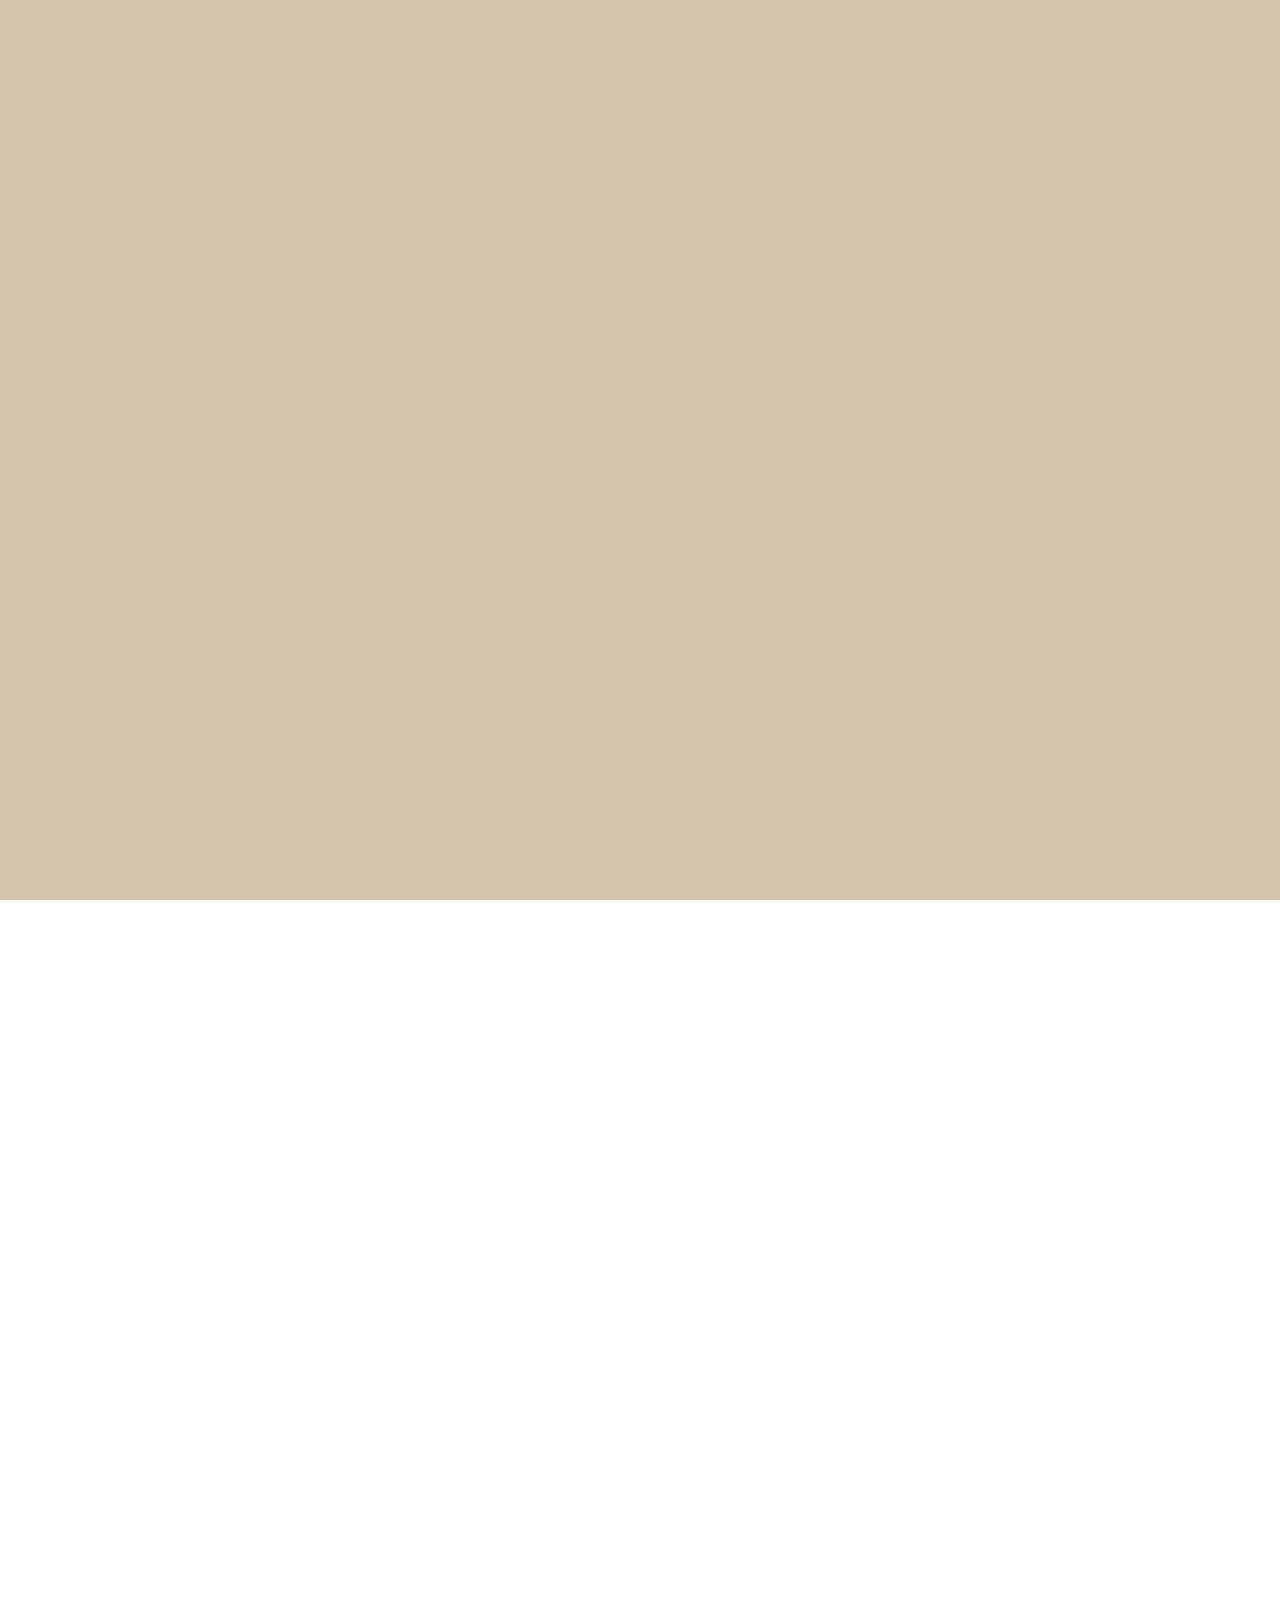
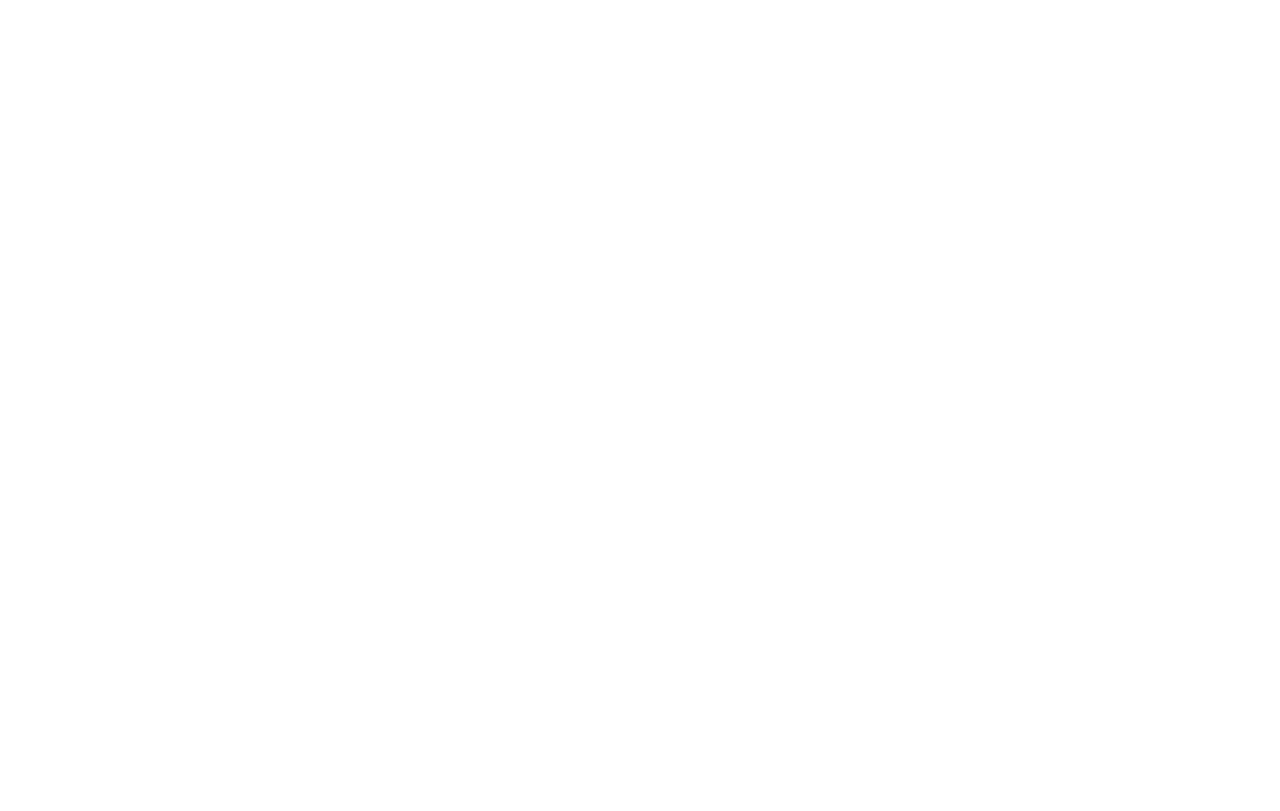
==== commit a025ab87: "added project blurb" ====
--- a/index.html
+++ b/index.html
@@ -113,12 +113,10 @@
                 href="https://wilsonlandscapeandlawnservices.com/"
               ></a>
               <p class="text">
-                The Alps website is a simple concept, have the header fall
-                behind the mountains, like a sunset.
+                I collaborated closely with the proprietors of Wilson Landscape and Lawn Services to craft a meticulously tailored website. Its primary aim was to instill a sense of comfort and establish trust with visitors. Alongside the design, I took charge of curating and overseeing the site's content.
                 <br />
                 <br />
-                I utilized Adobe Creative Suite, HTML, JavaScript, CSS, and
-                Greensock in order to create this beautiful, dynamic site.
+                The website was developed using a combination of Javascript, HTML, CSS, Git, and Greensock technology.
               </p>
             </div>
           </div>
